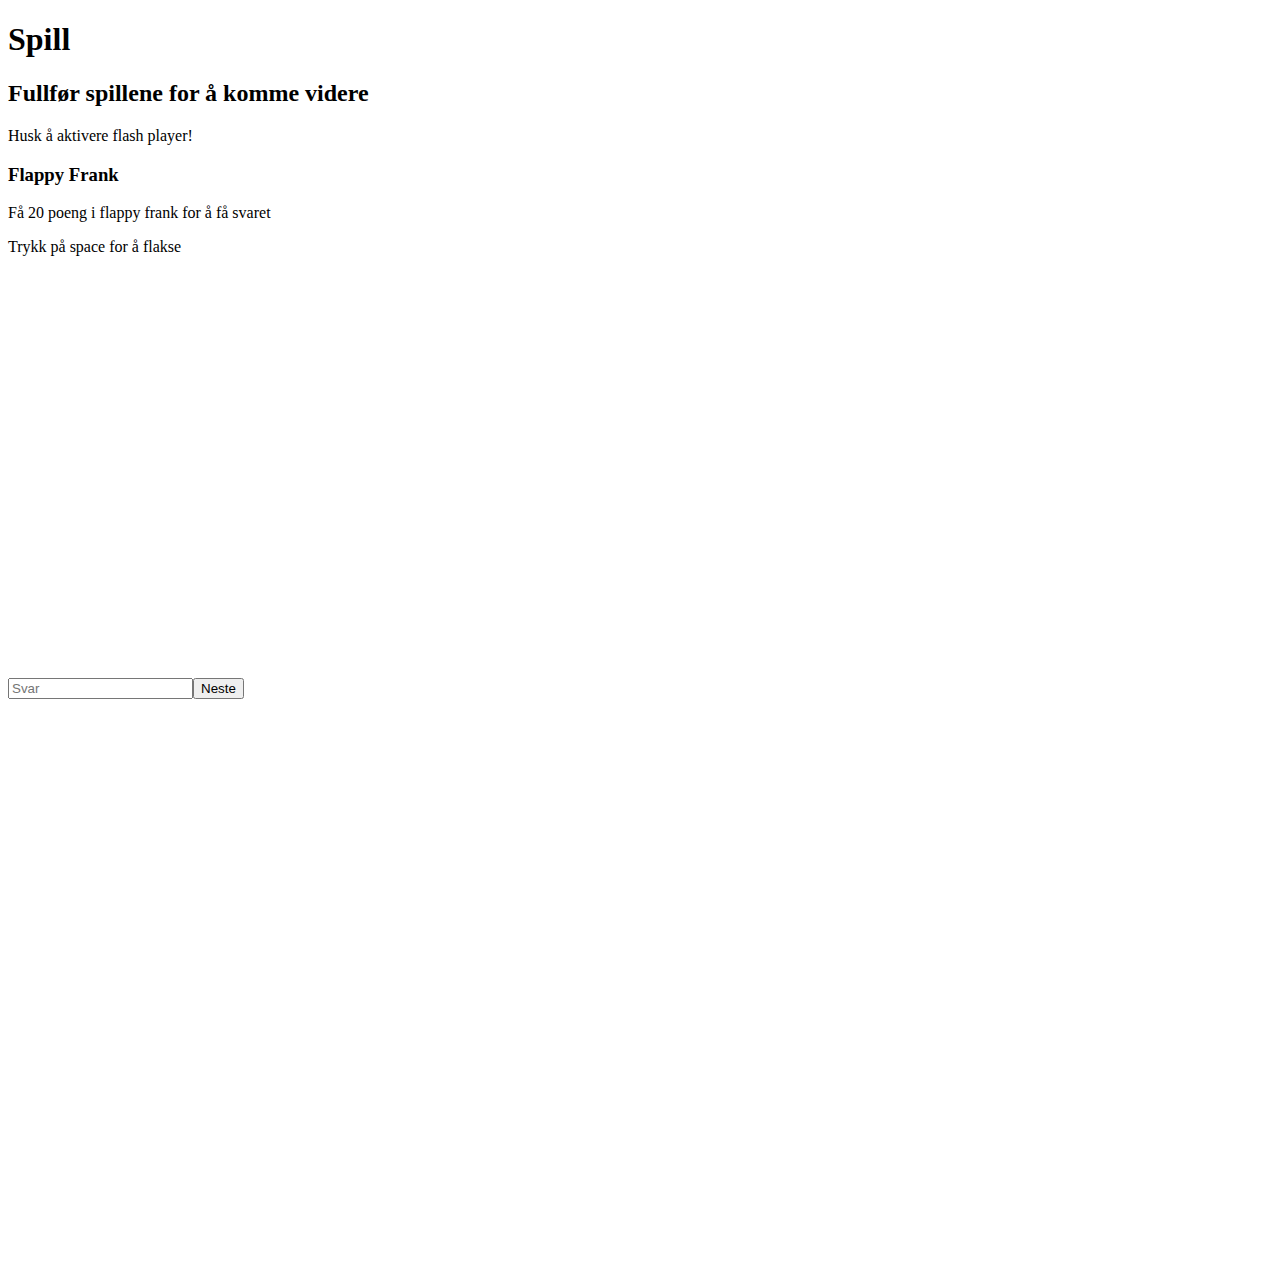
==== index.html @ c560ee03 "Rename spill.html to index.html" ====
<!DOCTYPE html>
<html lang="en">
<head>
    <meta charset="UTF-8">
    <title>Spill</title>
</head>
<body>
<h1>Spill</h1>
<h2>Fullfør spillene for å komme videre</h2>
<p>Husk å aktivere flash player!</p>
<h3>Flappy Frank</h3>
<p>Få 20 poeng i flappy frank for å få svaret</p>
<p>Trykk på space for å flakse</p>
<iframe id="spill" allowtransparency="true" width="485" height="402" src="//scratch.mit.edu/projects/embed/225980716/?autostart=false" frameborder="0" allowfullscreen></iframe>
<br>
<input id="svar1" type="text" placeholder="Svar"><button id="btn1">Neste</button>
<h3 id="text21">Flower Picker</h3>
<p id="text22">Plukk 30 blomster på 20 sekunder for å få svaret</p>
<p id="text23">Trykk på space med musepekeren på blomsten for å plukke den</p>
<iframe id="spill2" allowtransparency="true" width="485" height="402" src="//scratch.mit.edu/projects/embed/226011130/?autostart=false" frameborder="0" allowfullscreen></iframe>
<br>
<input id="svar2" type="text" placeholder="Svar"><button id="btn2">Neste</button>
<script>
    spill2.style.visibility='hidden';
    text21.style.visibility='hidden';
    text22.style.visibility='hidden';
    text23.style.visibility='hidden';
    svar2.style.visibility='hidden';
    btn2.style.visibility='hidden';
    btn1.onclick=function () {
        if (svar1.value==="eple"){
            spill2.style.visibility='visible';
            text21.style.visibility='visible';
            text22.style.visibility='visible';
            text23.style.visibility='visible';
            svar2.style.visibility='visible';
            btn2.style.visibility='visible';
        }
    }


</script>
</body>
</html>
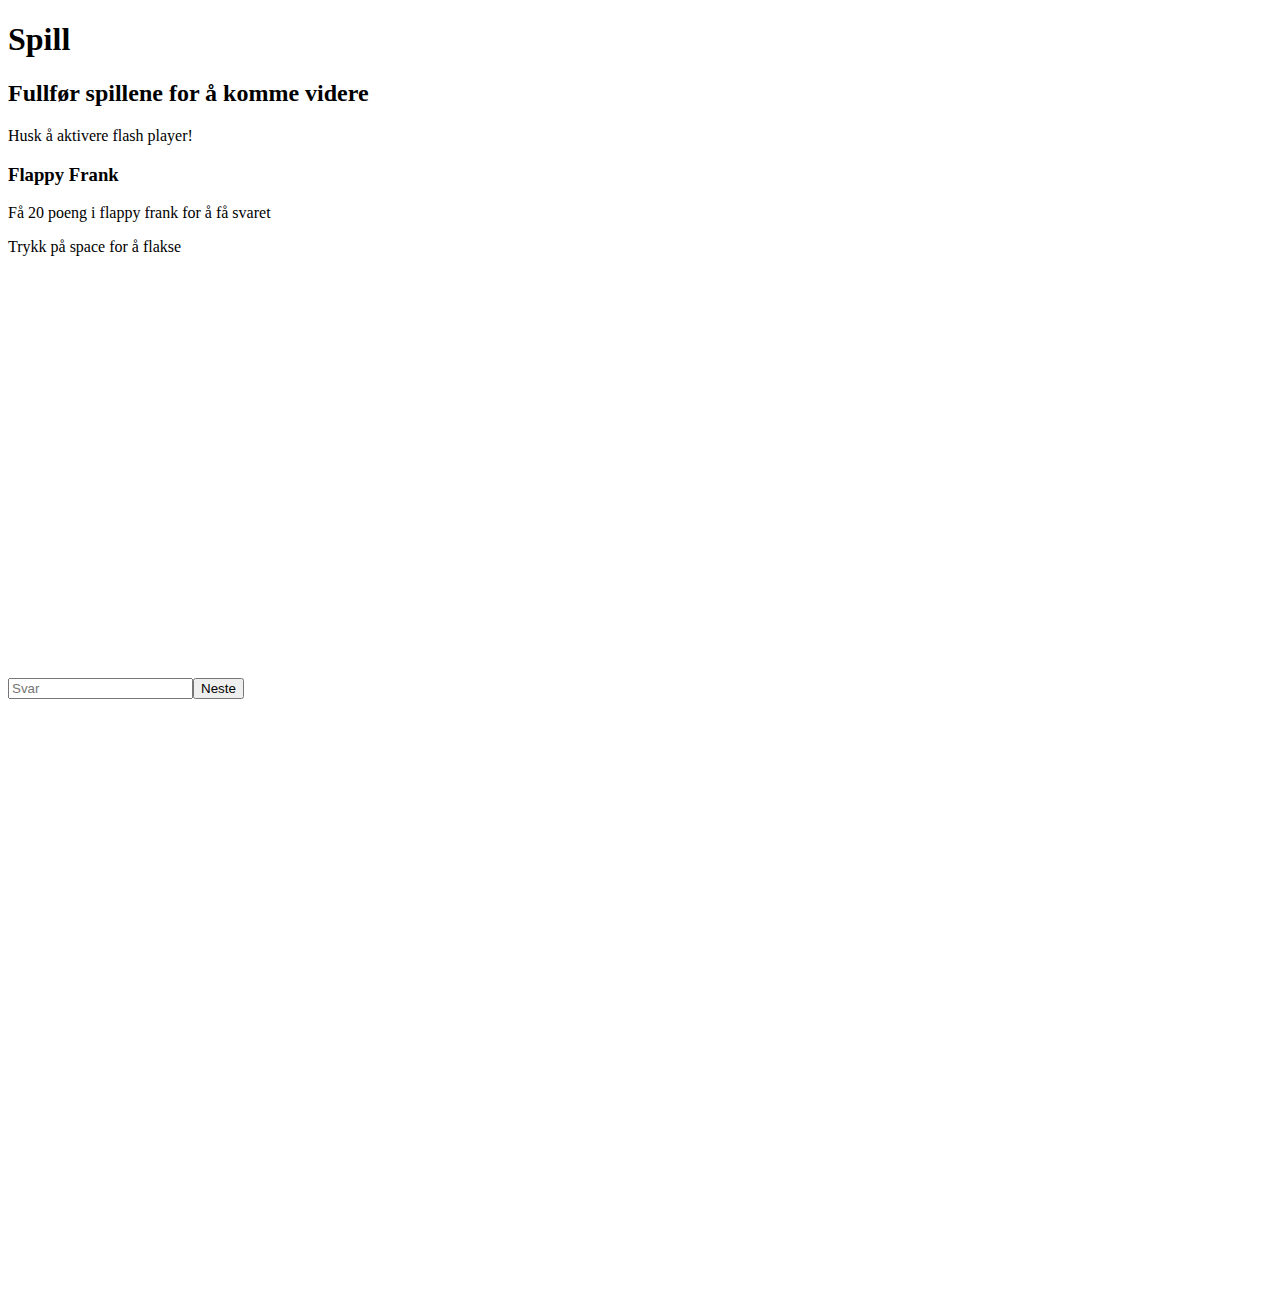
==== commit 477f215f: "Update index.html" ====
--- a/index.html
+++ b/index.html
@@ -20,6 +20,7 @@
 <iframe id="spill2" allowtransparency="true" width="485" height="402" src="//scratch.mit.edu/projects/embed/226011130/?autostart=false" frameborder="0" allowfullscreen></iframe>
 <br>
 <input id="svar2" type="text" placeholder="Svar"><button id="btn2">Neste</button>
+<p id="text31">Har ikke et spill enda :)</p>
 <script>
     spill2.style.visibility='hidden';
     text21.style.visibility='hidden';
@@ -27,6 +28,7 @@
     text23.style.visibility='hidden';
     svar2.style.visibility='hidden';
     btn2.style.visibility='hidden';
+    text31.style.visibility='hidden';
     btn1.onclick=function () {
         if (svar1.value==="eple"){
             spill2.style.visibility='visible';
@@ -37,7 +39,11 @@
             btn2.style.visibility='visible';
         }
     }
-
+    btn2.onclick=function () {
+        if (svar2.value==="blomst") {
+            text31.style.visibility='visible';
+        }
+    }
 
 </script>
 </body>
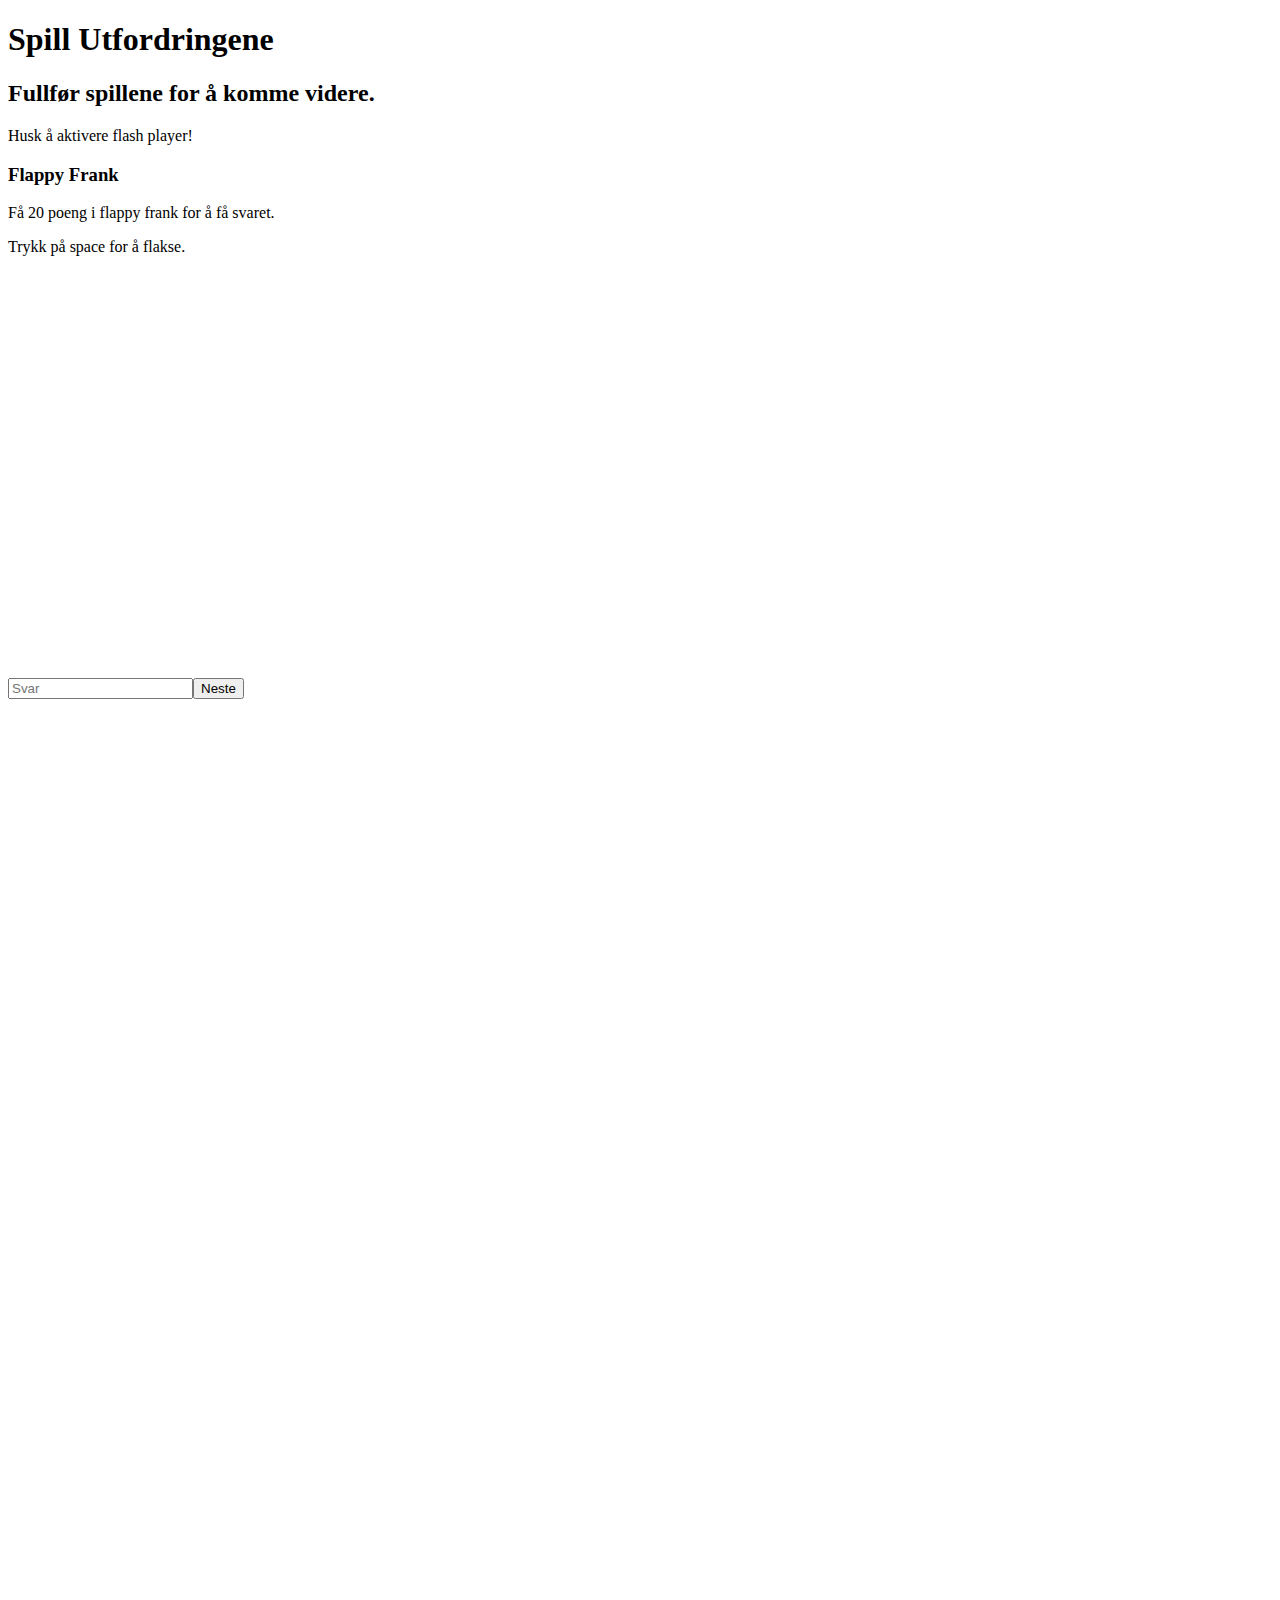
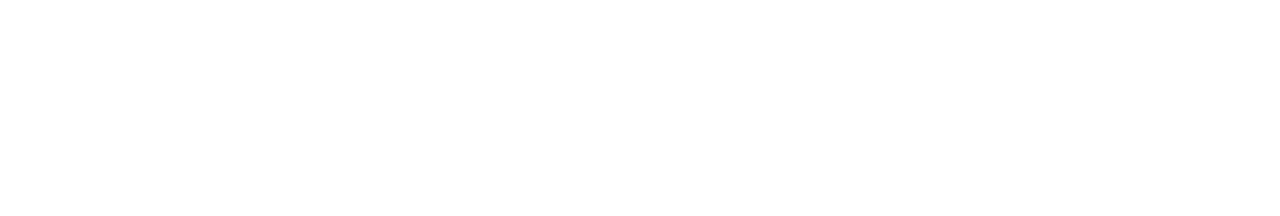
==== commit 844ef447: "Update index.html" ====
--- a/index.html
+++ b/index.html
@@ -2,25 +2,30 @@
 <html lang="en">
 <head>
     <meta charset="UTF-8">
-    <title>Spill</title>
+    <title>Spill Utfordringene</title>
 </head>
 <body>
-<h1>Spill</h1>
-<h2>Fullfør spillene for å komme videre</h2>
+<h1>Spill Utfordringene</h1>
+<h2>Fullfør spillene for å komme videre.</h2>
 <p>Husk å aktivere flash player!</p>
 <h3>Flappy Frank</h3>
-<p>Få 20 poeng i flappy frank for å få svaret</p>
-<p>Trykk på space for å flakse</p>
+<p>Få 20 poeng i flappy frank for å få svaret.</p>
+<p>Trykk på space for å flakse.</p>
 <iframe id="spill" allowtransparency="true" width="485" height="402" src="//scratch.mit.edu/projects/embed/225980716/?autostart=false" frameborder="0" allowfullscreen></iframe>
 <br>
 <input id="svar1" type="text" placeholder="Svar"><button id="btn1">Neste</button>
 <h3 id="text21">Flower Picker</h3>
-<p id="text22">Plukk 30 blomster på 20 sekunder for å få svaret</p>
-<p id="text23">Trykk på space med musepekeren på blomsten for å plukke den</p>
+<p id="text22">Plukk 30 blomster på 20 sekunder for å få svaret.</p>
+<p id="text23">Trykk på space med musepekeren på blomsten for å plukke den.</p>
 <iframe id="spill2" allowtransparency="true" width="485" height="402" src="//scratch.mit.edu/projects/embed/226011130/?autostart=false" frameborder="0" allowfullscreen></iframe>
 <br>
 <input id="svar2" type="text" placeholder="Svar"><button id="btn2">Neste</button>
-<p id="text31">Har ikke et spill enda :)</p>
+<h3 id="text31">Banana Catcher</h3>
+<p id="text32">Ta imot 30 bananer uten å miste alle livene for å finne svaret.</p>
+<p id="text33">Bruk piltastene for å bevege bollen til venstre og høyre.</p>
+<iframe id="spill3" allowtransparency="true" width="485" height="402" src="//scratch.mit.edu/projects/embed/226049608/?autostart=false" frameborder="0" allowfullscreen></iframe>
+<br>
+<input id="svar3" type="text" placeholder="Svar"><button id="btn3">Neste</button>
 <script>
     spill2.style.visibility='hidden';
     text21.style.visibility='hidden';
@@ -29,6 +34,11 @@
     svar2.style.visibility='hidden';
     btn2.style.visibility='hidden';
     text31.style.visibility='hidden';
+    text32.style.visibility='hidden';
+    text33.style.visibility='hidden';
+    spill3.style.visibility='hidden';
+    svar3.style.visibility='hidden';
+    btn3.style.visibility='hidden';
     btn1.onclick=function () {
         if (svar1.value==="eple"){
             spill2.style.visibility='visible';
@@ -38,10 +48,15 @@
             svar2.style.visibility='visible';
             btn2.style.visibility='visible';
         }
-    }
+    };
     btn2.onclick=function () {
         if (svar2.value==="blomst") {
             text31.style.visibility='visible';
+            text32.style.visibility='visible';
+            text33.style.visibility='visible';
+            spill3.style.visibility='visible';
+            svar3.style.visibility='visible';
+            btn3.style.visibility='visible';
         }
     }
 
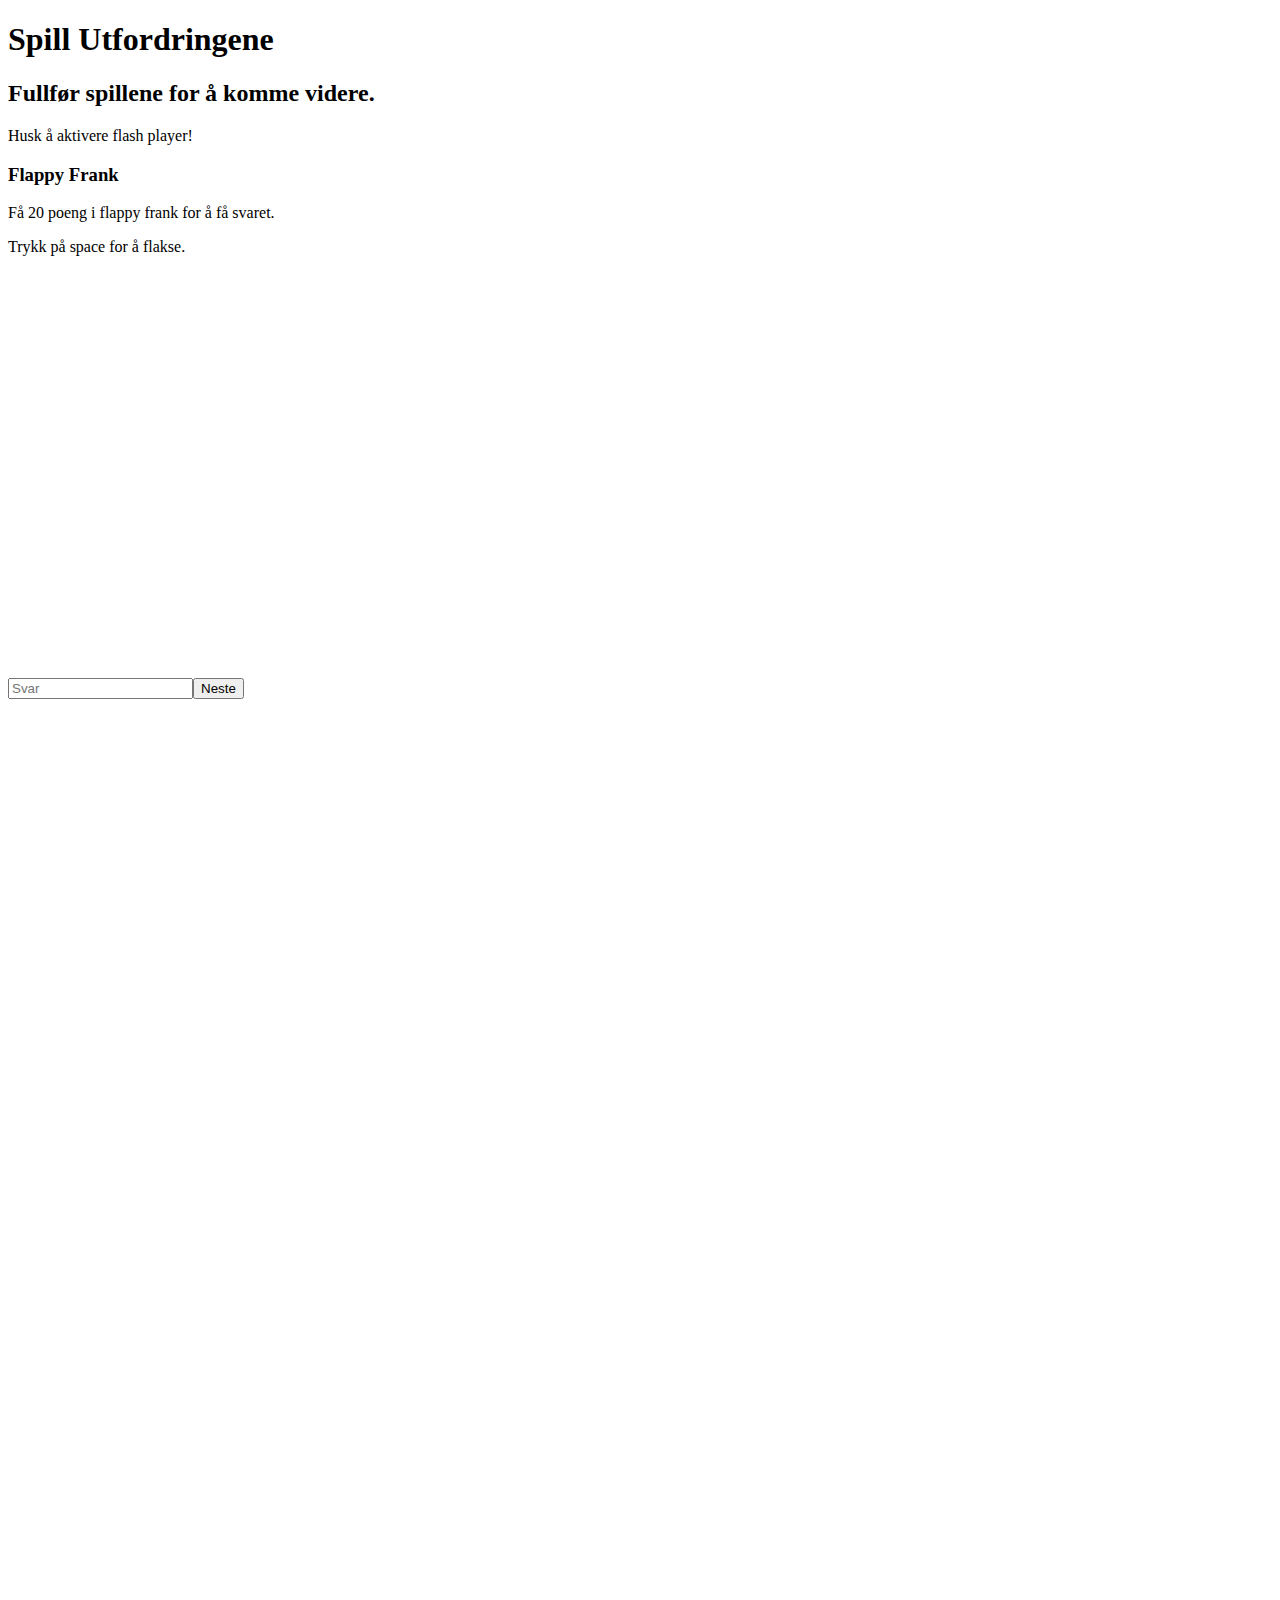
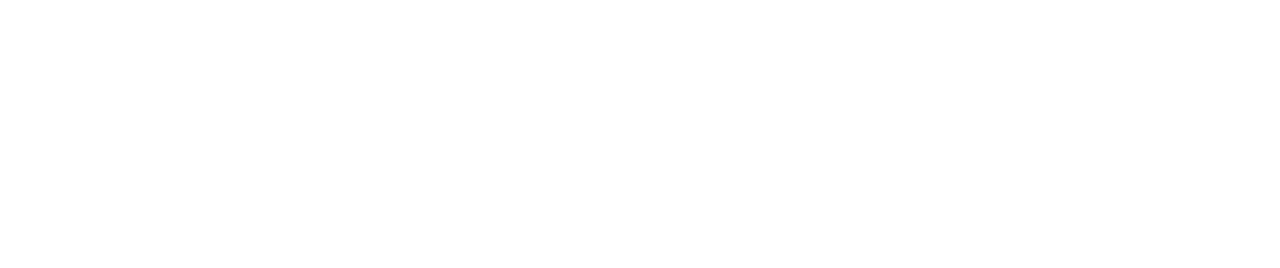
==== commit 2e3dc8fd: "Update index.html" ====
--- a/index.html
+++ b/index.html
@@ -26,6 +26,8 @@
 <iframe id="spill3" allowtransparency="true" width="485" height="402" src="//scratch.mit.edu/projects/embed/226049608/?autostart=false" frameborder="0" allowfullscreen></iframe>
 <br>
 <input id="svar3" type="text" placeholder="Svar"><button id="btn3">Neste</button>
+<br>
+<h3 id="text41">Neste spill kommer snart ( ͡° ͜ʖ ͡°)</h3>
 <script>
     spill2.style.visibility='hidden';
     text21.style.visibility='hidden';
@@ -39,6 +41,7 @@
     spill3.style.visibility='hidden';
     svar3.style.visibility='hidden';
     btn3.style.visibility='hidden';
+    text41.style.visibility='hidden';
     btn1.onclick=function () {
         if (svar1.value==="eple"){
             spill2.style.visibility='visible';
@@ -58,6 +61,11 @@
             svar3.style.visibility='visible';
             btn3.style.visibility='visible';
         }
+    };
+    btn3.onclick=function () {
+        if (svar3.value==="potet"){
+            text41.style.visibility='visible';
+        }
     }
 
 </script>
